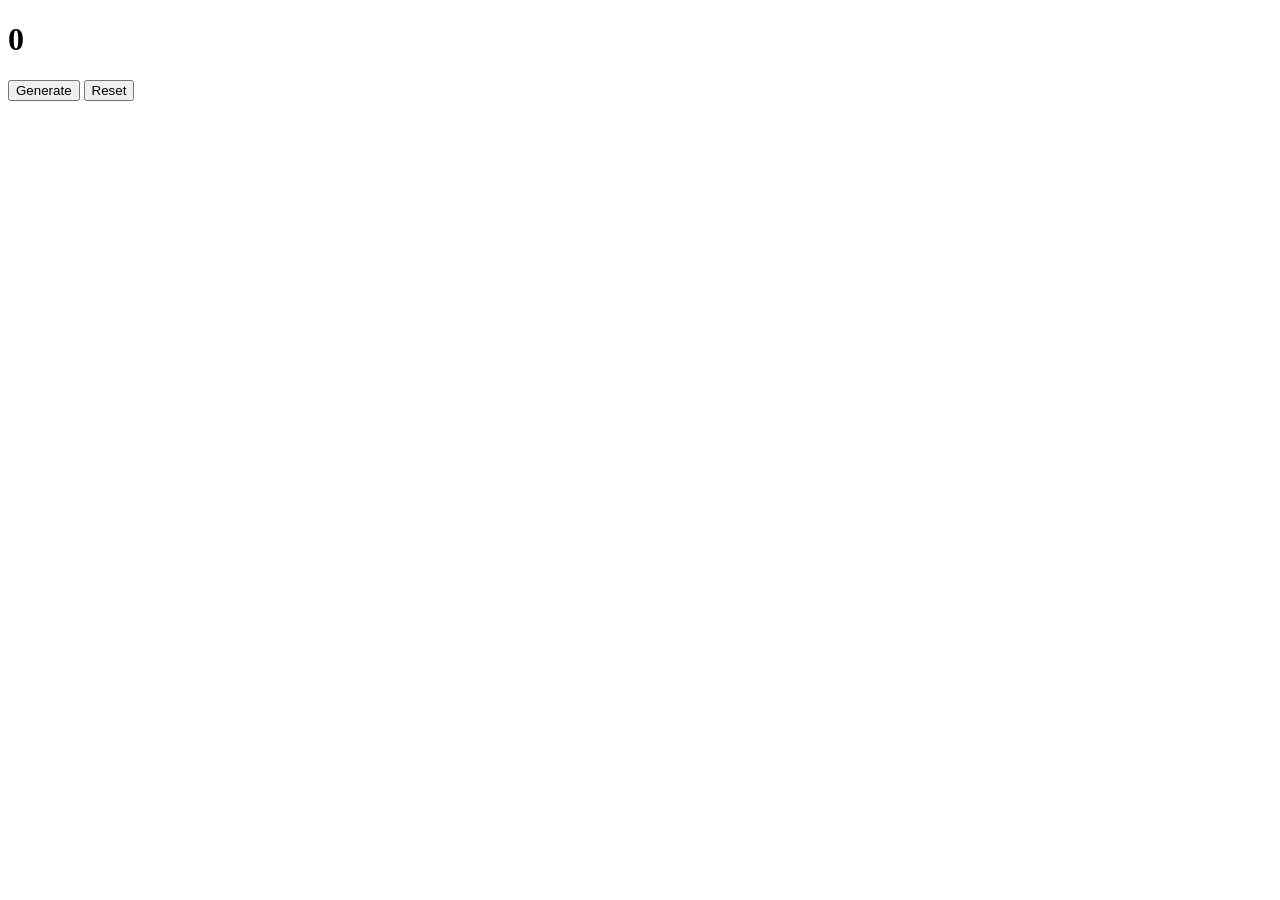
==== random_num_generator/index.html @ 8350c6c0 "Create index.html" ====
<!DOCTYPE html>
<html lang="en">

<head>
    <meta charset="UTF-8">
    <meta name="viewport" content="width=device-width, initial-scale=1.0">
    <link rel="stylesheet" href="css/style.css">
    <title>My Web</title>
</head>

<body>
    <div class="counter">
        <h1 id="number">0</h1>
        <button onclick="generate();">Generate</button>
        <button onclick="reset();">Reset</button>
    </div>
</body>
<script src="js/index.js"></script>

</html>
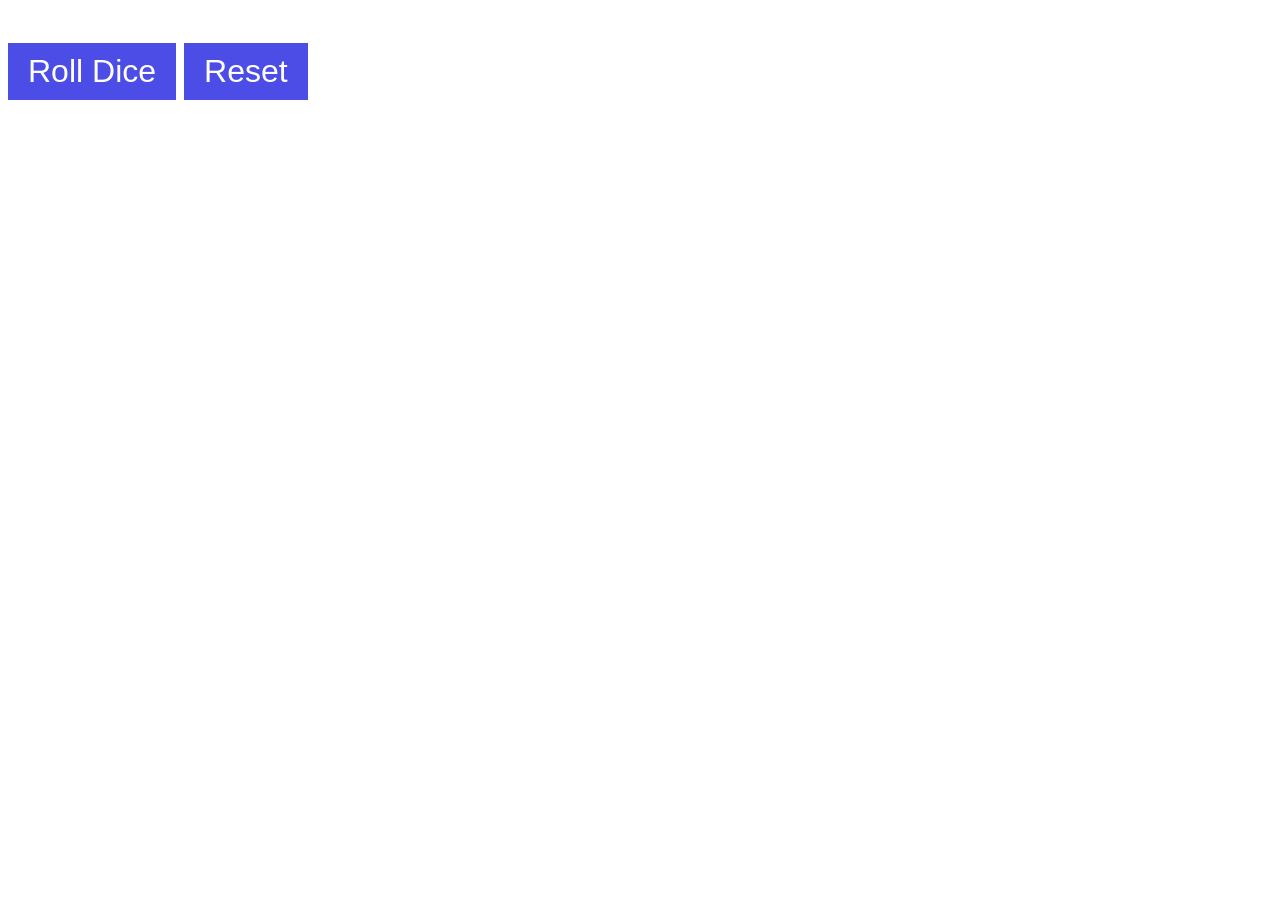
==== commit bc820c2a: "Update index.html" ====
--- a/random_num_generator/index.html
+++ b/random_num_generator/index.html
@@ -10,8 +10,10 @@
 
 <body>
     <div class="counter">
-        <h1 id="number">0</h1>
-        <button onclick="generate();">Generate</button>
+        <h1 id="number1"></h1>
+        <h1 id="number2"></h1>
+        <h1 id="number3"></h1>
+        <button onclick="generate();">Roll Dice</button>
         <button onclick="reset();">Reset</button>
     </div>
 </body>
--- a/random_num_generator/css/style.css
+++ b/random_num_generator/css/style.css
@@ -0,0 +1,14 @@
+body {
+    font-family: Verdana;
+    font-size: 2em;
+}
+
+button {
+    background-color: rgb(76, 76, 231);
+    color: white;
+    font-size: 1em;
+    font-weight: 400;
+    border: none;
+    padding: 10px 20px;
+    cursor: pointer;
+}
